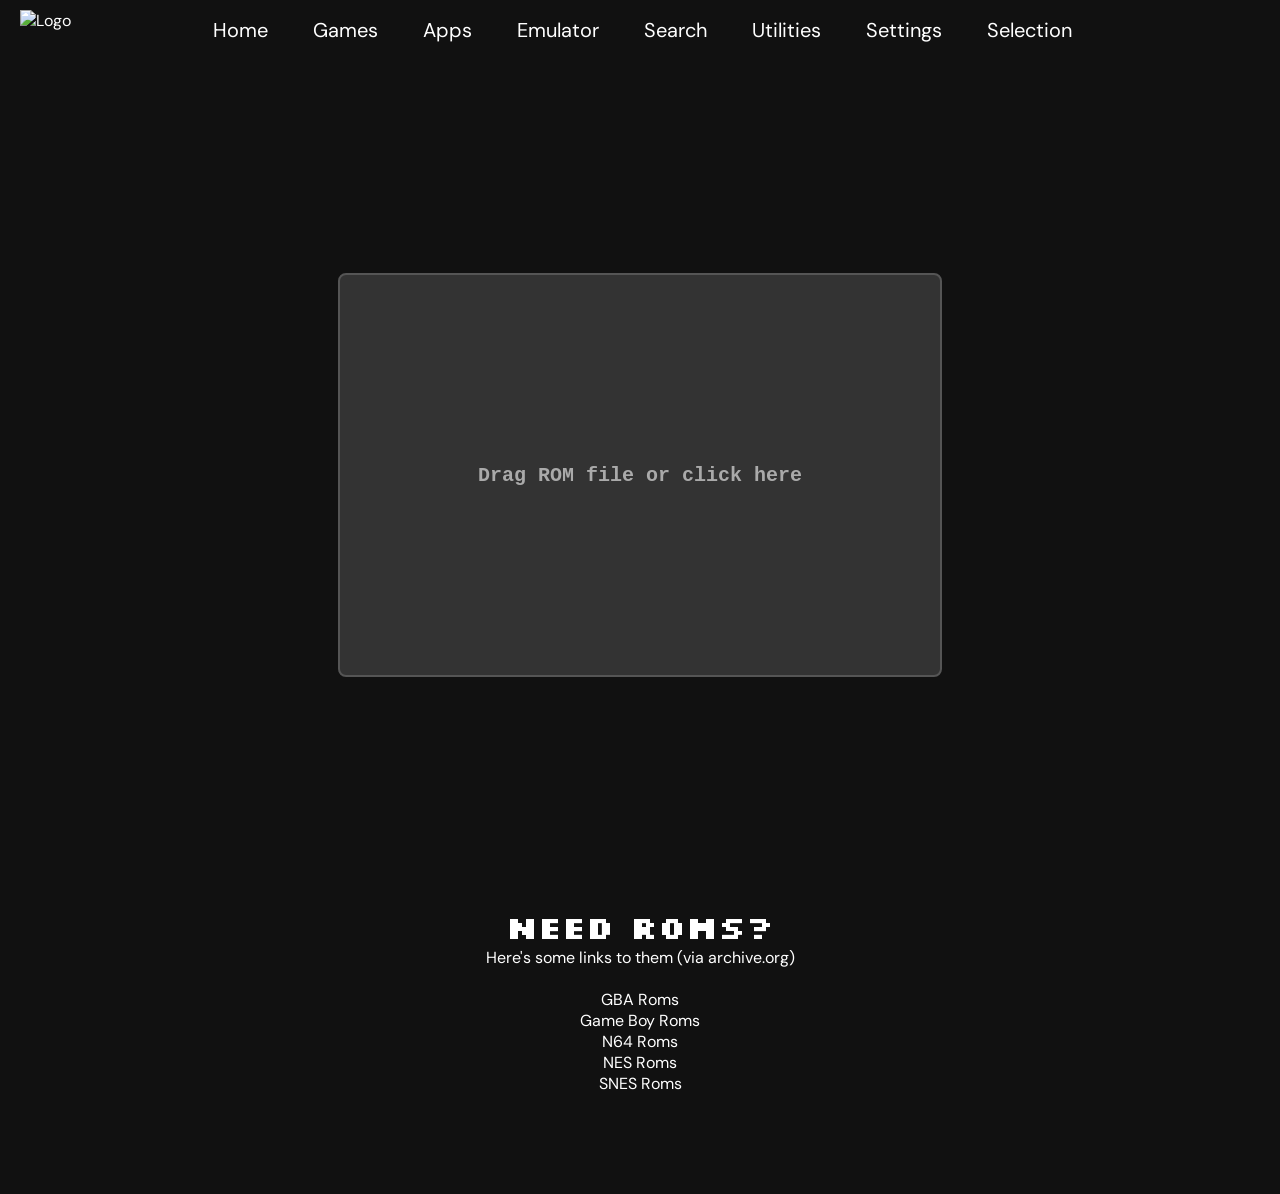
==== artclass/emulator.html @ e3b5f9cc "emu.ator" ====
<!DOCTYPE html>
<html>
    <head>
        <title>Emulator | Art Class</title>
        <link rel="icon" href="icon.png">
        
        <meta content="Art Class" property="og:title" />
        <meta content='Art Class is the #1 site for all-in-one school entertainment. Accelerate your "learning" with our collection of games, apps, emulators, proxies, and so much more.' property="og:description" />
        <meta content="icon.png" property="og:image" />
        <meta content="#2b2d31" data-react-helmet="true" name="theme-color" />
        
        <link rel="stylesheet" href="./styles/style.css">
        <link rel="stylesheet" href="styles/navbar.css" />
        <script src="https://kit.fontawesome.com/e897e5d5dc.js" crossorigin="anonymous"></script>

        <style>
           #cotainer {
            height: calc(100vh - 90px);
            width: 80%;
            border: none;
            border-radius: 10px;
           }
        </style>
    </head>

    <body>
        <div id="particles-js"></div>
        <script src="js/particles.min.js"></script>
        <script src="js/particles.js"></script>
        
        <div id="navbar"></div>
        <script src="js/navbar.js"></script>

        <iframe id="cotainer" src="emulatorjs/EmulatorJS-main/index.html"></iframe>
        <br><br>
        <h1>Need ROMs?</h1>
        <p>Here's some links to them (via archive.org)</p> <br>
        <a target="_blank" href="https://archive.org/download/nointro.gba">GBA Roms</a> <br>
        <a target="_blank" href="https://archive.org/download/nointro.gb">Game Boy Roms</a> <br>
        <a target="_blank" href="https://archive.org/download/nointro.n64">N64 Roms</a><br>
        <a target="_blank" href="https://archive.org/download/nointro.nes">NES Roms</a><br>
        <a target="_blank" href="https://archive.org/download/nointro.snes">SNES Roms</a><br> 
        <div style="margin-bottom: 100px"></div>
    </body>
</html>
---- artclass/styles/style.css ----
@import url('https://fonts.googleapis.com/css2?family=DM+Sans:wght@400;700&family=Silkscreen&family=Press+Start+2P&family=Source+Code+Pro&display=swap');

* {
  margin: 0;
  padding: 0;

}

hr {
  margin: 15px auto;
}

body {
  font-family: "DM Sans";
  color: white;
  background-color: #111;
  text-align: center;
}

h1 { font-family: "Silkscreen"; }

a {
  font-family: "DM Sans";
  text-decoration: none;
  color: inherit;
  transition: all 0.3s;
}
a:hover {
  color: #333
}

.link {
  color: #fff;
  text-decoration: none;
  font-size: 18px;
  transition: all 0.3s;
}

.link:hover {
  color: #333;
}

.link2 {
  color: #fff;
  text-decoration: none;
  font-size: 20px;
  padding: 10px;
  font-family: "DM Sans";
  transition: all 0.6s;
  border-radius: 5px;
}

.link2:hover {
  color: #333;
  background-color: #fff;
}

footer {
  position: fixed;
  text-align: center;
  width: 100%;
  bottom: 5px;
  font-family: Verdana;
  font-size: 14px;
}

button {
  background-color: transparent;
  border: 3px solid white;
  color: white;
  font-family: "DM Sans";
  padding: 7px 15px;
  font-size: 15px;
  border-radius: 10px;
  cursor: pointer;
  height: 50px;

}


.fontAwesome {
  font-family: 'Helvetica', FontAwesome, sans-serif;
}

#input {
  font-size: 30px;
  padding: 20px;
  background-color: transparent;
  border: 1px solid white;
  color: gray;
  border-radius: 5px;
  font-family: 'DM Sans', FontAwesome, sans-serif;
  margin-top: 10px;
  transition: all 0.4s;
  width: 400px;
  position: relative;
}

#input:focus {
  width: 600px;
}

h3 {
  font-family: Verdana;
}

/* w3schools */
.switch {
  position: relative;
  display: inline-block;
  width: 60px;
  height: 34px;
}

.switch input {
  opacity: 0;
  width: 0;
  height: 0;
}

.slider {
  position: absolute;
  cursor: pointer;
  top: 0;
  left: 0;
  right: 0;
  bottom: 0;
  background-color: #ccc;
  -webkit-transition: .4s;
  transition: .4s;
}

.slider:before {
  position: absolute;
  content: "";
  height: 26px;
  width: 26px;
  left: 4px;
  bottom: 4px;
  background-color: white;
  -webkit-transition: .4s;
  transition: .4s;
}

input:checked+.slider {
  background-color: #2196F3;
}

input:focus+.slider {
  box-shadow: 0 0 1px #2196F3;
}

input:checked+.slider:before {
  -webkit-transform: translateX(26px);
  -ms-transform: translateX(26px);
  transform: translateX(26px);
}

/* Rounded sliders */
.slider.round {
  border-radius: 34px;
}

.slider.round:before {
  border-radius: 50%;
}

#homepage-cards {
  padding: 15px;
  display: flex;
  flex-wrap: wrap;
  justify-content: center;
}

.card i {
  font-size: 100px;
  margin-top: 5px;
}

.card img {
  aspect-ratio: 1 / 1;
  height: 100px;
  margin-top: 5px;
  border-radius: 5px;
}

.card {
  border-radius: 3vh;
  font-family: "DM Sans";
  cursor: pointer;
  transition: all 0.3s;
  padding: 1rem;
  margin: 3px;
  text-align: center;
  width: 10%;
}

.card:hover {
  box-shadow: 2px 2px 13px #575b5c;
  /*transform: scale(1.05);*/
}

.card>* {
  flex: 1 1 160px;
}

.description {
  font-size: 10px;
}



#particles-js canvas {
  display: block;
  -webkit-transform: scale(1);
  -ms-transform: scale(1);
  transform: scale(1);
  opacity: 1;
  -webkit-transition: opacity .8s ease, -webkit-transform 1.4s ease;
  transition: opacity .8s ease, transform 1.4s ease
}

#particles-js {
  width: 100%;
  height: 100%;
  position: fixed;
  z-index: -10;
  top: 0;
  left: 0
}

canvas {
  display: block;
  position: fixed;
  z-index: -1;
}

.bk-label {
  font-size: 25px;
  margin-right: 10px;
  font-weight: bold;
}

.homebutton {
  width: 200px;

  margin: 20px 20px;
  background-color: white;
  color: black;
  font-weight: bold;
  opacity: 0.7;
  transition: 0.4s all;
}

#container {
  height: calc(100vh - (75px + 25px));
  display: flex;
  align-items: center;
  justify-content: center;
  margin: 15px;
}

#search {
  font-family: "DM Sans";
  background-color: transparent;
  border: 3px solid white;
  border-radius: 5px;
  color: white;
  padding: 15px 30px;
  font-size: 20px;
  height: 25px;
  margin: 5px;
}


#prxy {
  height: 100%;
  width: 100%;
  margin: 10px;
  border: none;
  border-radius: 15px;
}

#gameInfo {
  width: 25%;
  height: 100%;
}

#frame {
  width: 75%;
  height: 100%;
  border-radius: 10px;
}
#gameInfo .yes {
  display: flex;
  align-items: center;
  justify-content: center;
  margin: 25% 25px;
}

#gameInfo div img {
  aspect-ratio: 1 / 1;
  height: 75px;
  border-radius: 5px;
}

#gameInfo div h3 { margin-left: 15px; }

#gameInfo { position: relative; }

#gameInfo #menubtns {
  position: absolute;
  bottom: 15px;
  width: 100%;
}
#menubtns button {
  border: 3px solid white;
  font-family: "DM Sans";
  padding: 7px 15px;
  font-size: 15px;
  border-radius: 10px;
  cursor: pointer;
  height: 50px;
  width: 50px;
  background-color: white;
  color: black;
  font-weight: bold;
  opacity: 0.7;
  transition: 0.4s all;
  margin: 5px 5px;
}

#menubtns button:hover {
  opacity: 1;
  scale: 1.1;
}

#gameInfo #gameDescription {
  margin: 15px;
}

/* Scrollbar */
/* width */
::-webkit-scrollbar {
  width: 10px;
}

/* Track */
::-webkit-scrollbar-track {
  background: transparent; 
}
 
/* Handle */
::-webkit-scrollbar-thumb {
  background: #888; 
  border-radius: 2px;

}

/* Handle on hover */
::-webkit-scrollbar-thumb:hover {
  background: #555; 
}

.btngroup {
  height: calc(100vh - (75px + 15px));
  display: flex;
  align-items: center;
  justify-content: center;
  flex-flow: row wrap;
}

.btngroup div {
  box-sizing: border-box;
  flex: 1 0 250px;
  margin: 1rem;
  padding: 1rem;
  border-radius: 5px;
}
---- artclass/styles/navbar.css ----
nav {
  /*background-color: rgba(51,51,51,0.5);
  box-shadow: 0 0 15px 2px rgba(51,51,51,.5);*/
  height: 60px;
  display: flex;
  justify-content: space-between;
  align-items: center;
  padding: 0 20px;
  margin: 0;
  margin-bottom: 10px;
  position: relative;
 
}
.container {
  display: flex;
  align-items: center;
}
nav ul {
  display: flex;
  list-style: none;
  margin: 0;
  padding: 0;
  opacity: 1;
  position: absolute;
  top: 30px;
  left: 50%;
  transform: translate(-50%, -50%);
  
}

nav ul li {
  margin: 0 10px;
  transition: all 0.6s;
}


nav a {
  color: #fff;
  text-decoration: none;
  font-size: 20px;
  margin: 10px;
  /*padding: 10px;*/
  font-family: "DM Sans";
  transition: all 0.6s;
  padding-bottom: 0;

  display: flex;
  justify-content: center;
  align-items: center;

}
nav a:hover {
  color: white;
}
nav img {
  height: 40px;
}

nav a i, nav a ion-icon {
  margin-right: 5px;
  font-size: 20px;
}
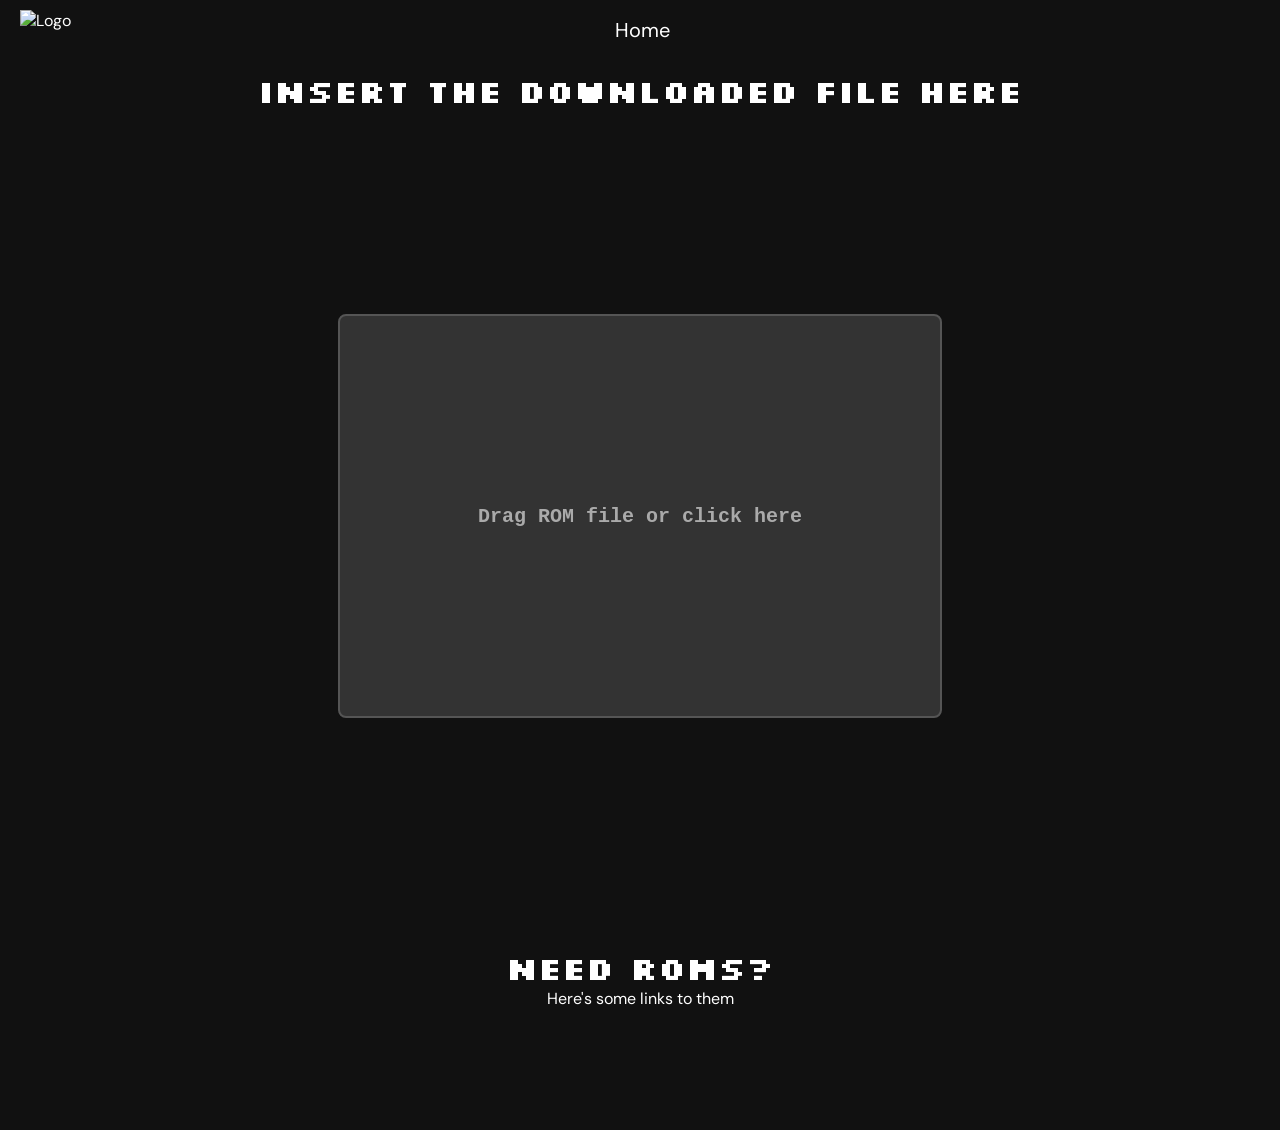
==== commit 413e66ae: "new changes" ====
--- a/artclass/emulator.html
+++ b/artclass/emulator.html
@@ -30,16 +30,12 @@
         
         <div id="navbar"></div>
         <script src="js/navbar.js"></script>
-
+        <h1>Insert the downloaded file Here</h1>
         <iframe id="cotainer" src="emulatorjs/EmulatorJS-main/index.html"></iframe>
         <br><br>
         <h1>Need ROMs?</h1>
-        <p>Here's some links to them (via archive.org)</p> <br>
-        <a target="_blank" href="https://archive.org/download/nointro.gba">GBA Roms</a> <br>
-        <a target="_blank" href="https://archive.org/download/nointro.gb">Game Boy Roms</a> <br>
-        <a target="_blank" href="https://archive.org/download/nointro.n64">N64 Roms</a><br>
-        <a target="_blank" href="https://archive.org/download/nointro.nes">NES Roms</a><br>
-        <a target="_blank" href="https://archive.org/download/nointro.snes">SNES Roms</a><br> 
+        <p>Here's some links to them </p> <br>
+    
         <div style="margin-bottom: 100px"></div>
     </body>
 </html>
